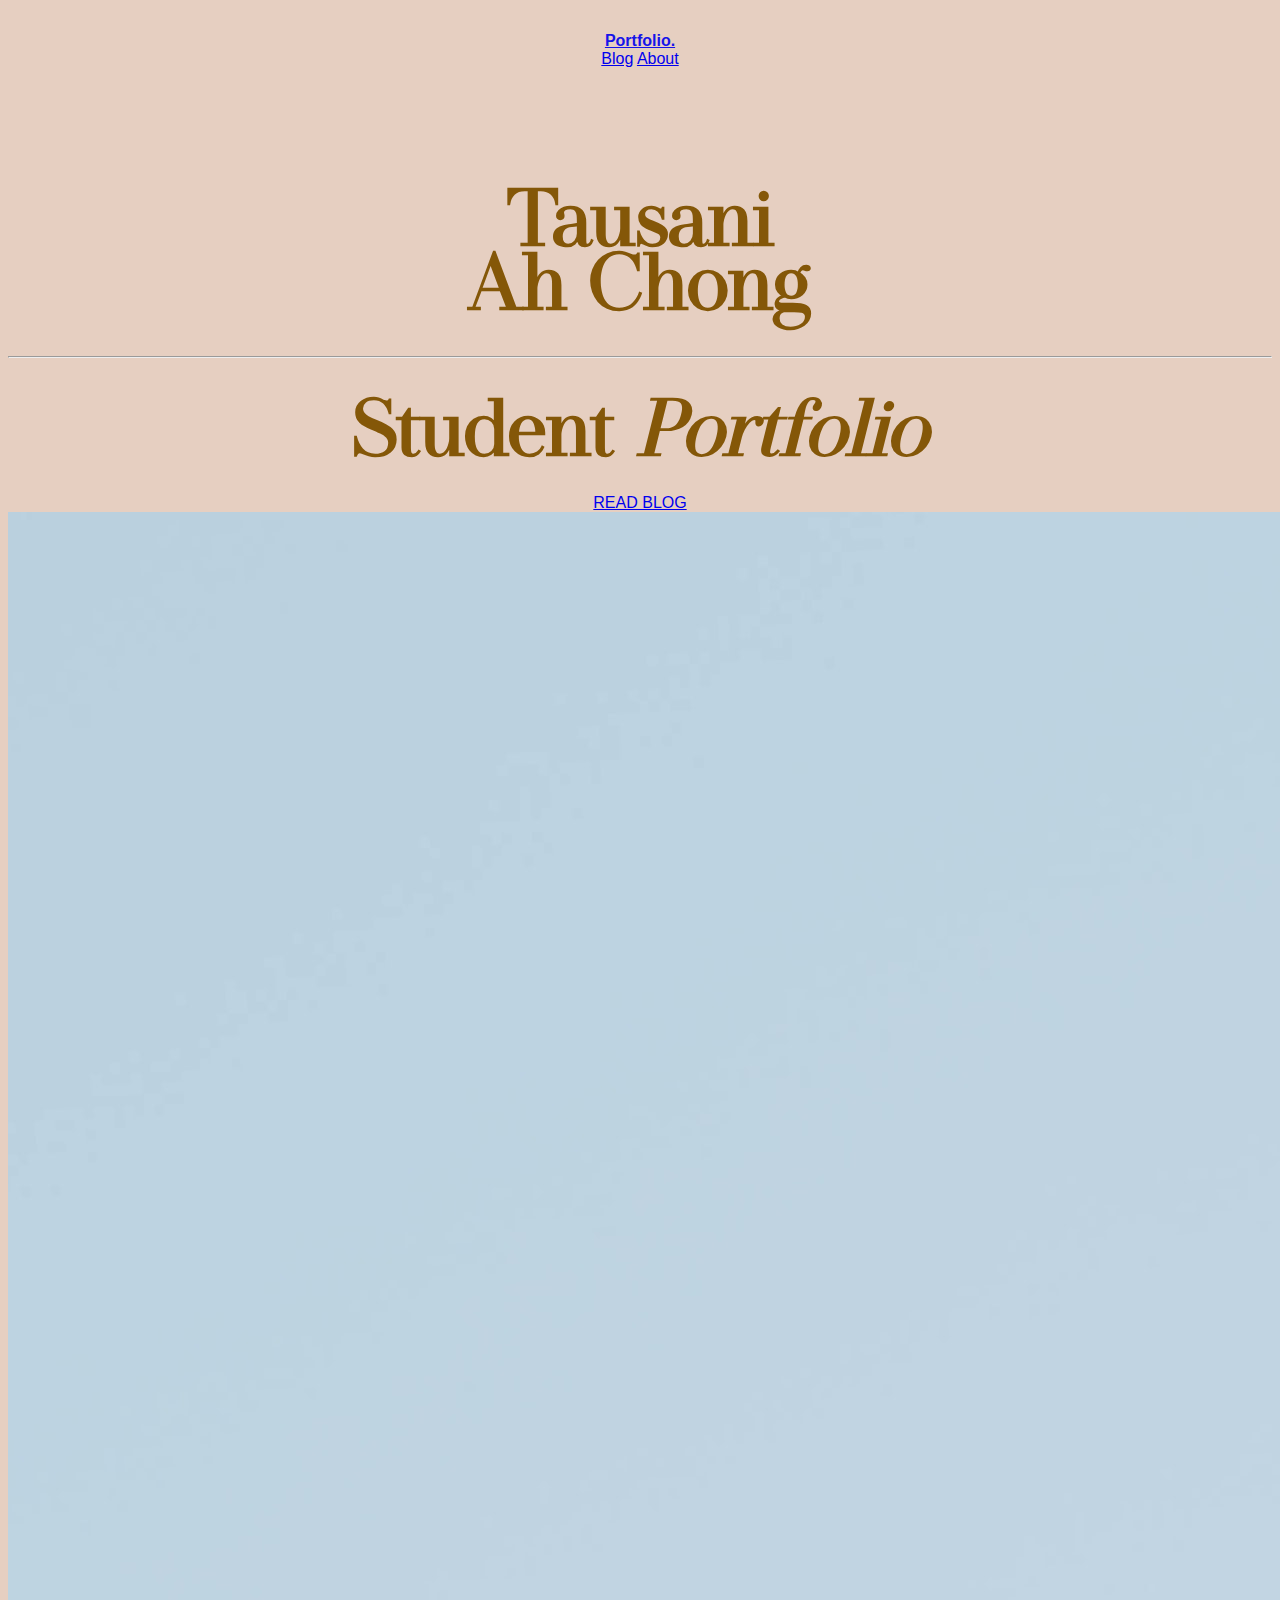
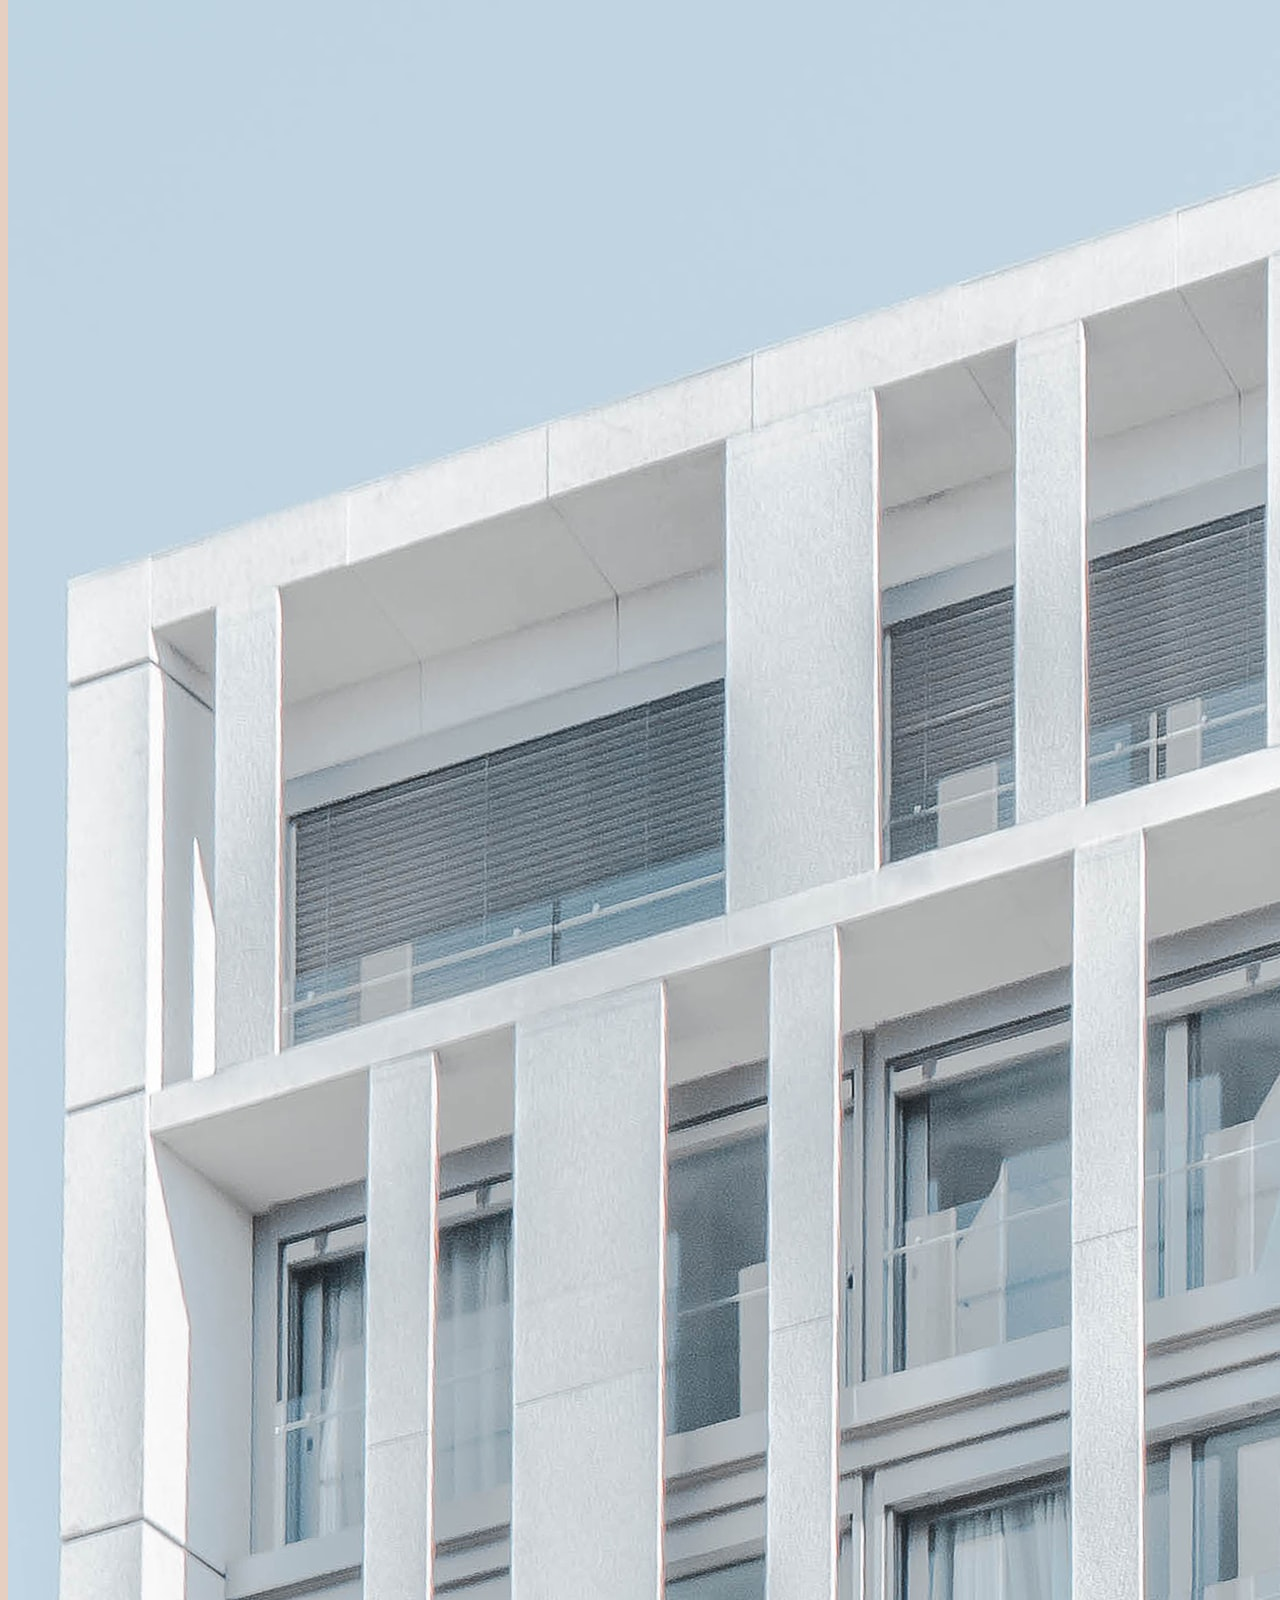
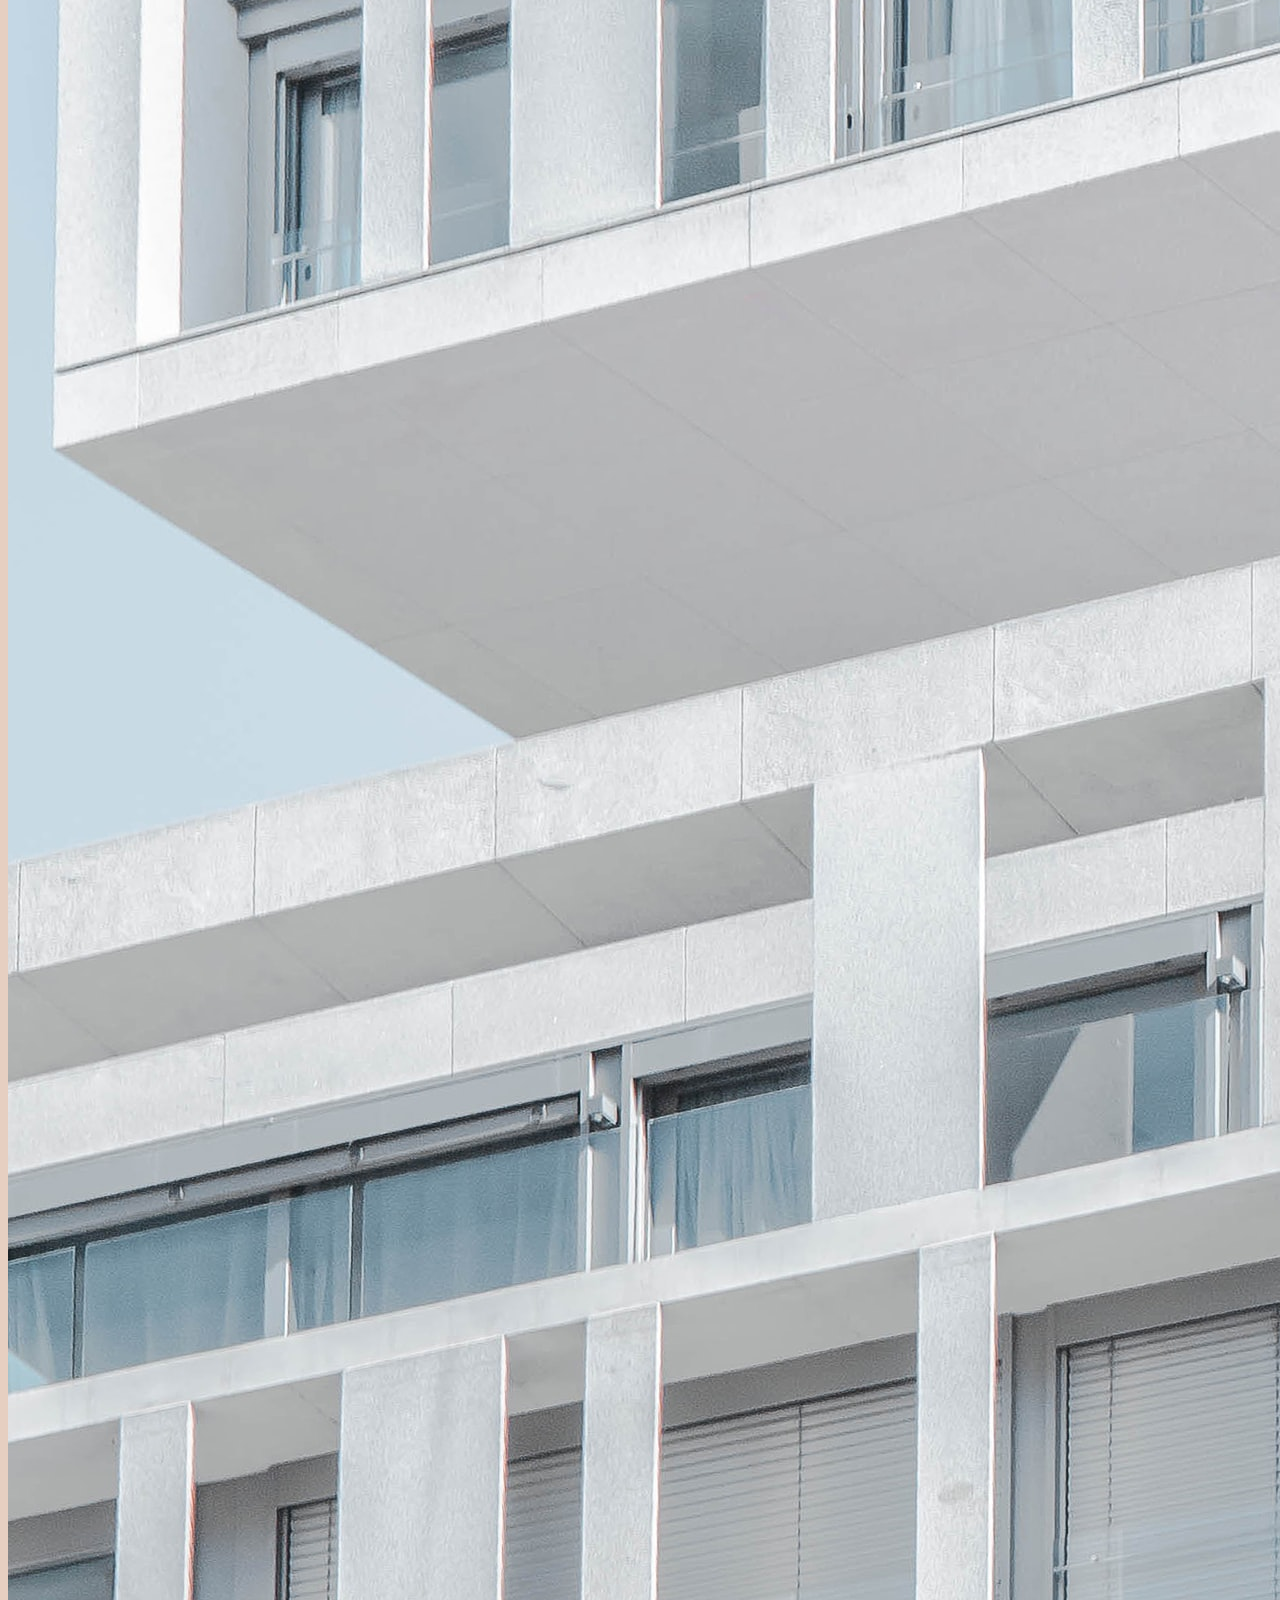
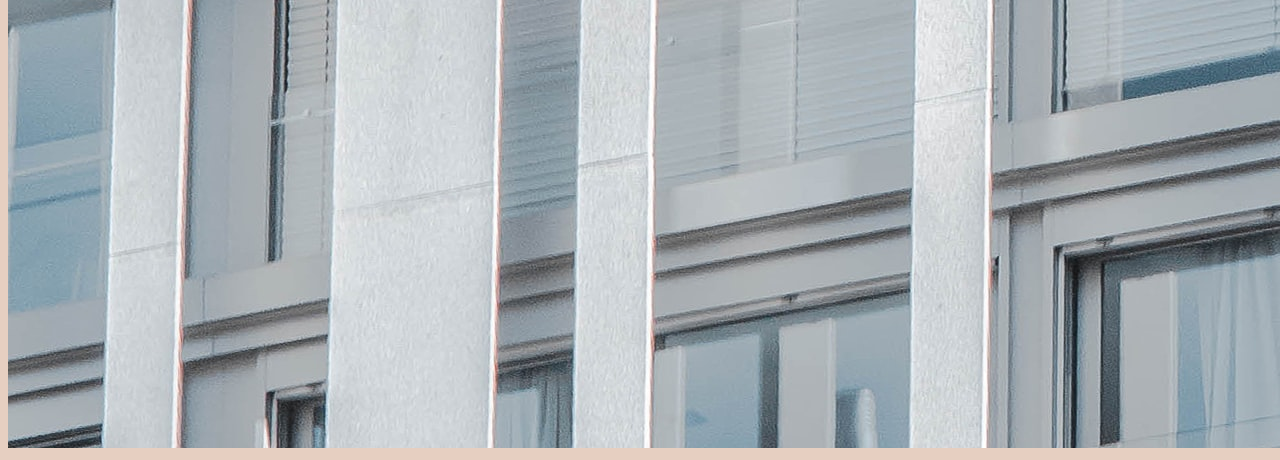
==== index.html @ 8805058b "adjusted text" ====
<!DOCTYPE html>
<html>

  <head>
    <title>tausani.</title>
    <meta charset="UTF-8">
    <meta name="viewport" content="width=device-width, initial-scale=1, shrink-to-fit=no">

    <!-- CSS -->
    <link rel="stylesheet" href="https://cdn.jsdelivr.net/npm/bootstrap@4.5.3/dist/css/bootstrap.min.css" integrity="sha384-TX8t27EcRE3e/ihU7zmQxVncDAy5uIKz4rEkgIXeMed4M0jlfIDPvg6uqKI2xXr2" crossorigin="anonymous">
    <link href="styles/main.css" rel="stylesheet" type="text/css" />

    <!-- Google Fonts -->
    <link rel="preconnect" href="https://fonts.gstatic.com">
    <link href="https://fonts.googleapis.com/css2?family=DM+Serif+Text&family=Playfair+Display&display=swap&family=Cormorant+Garamond&display=swap" rel="stylesheet">

    <!-- Bootstrap -->
    <script src="https://code.jquery.com/jquery-3.5.1.slim.min.js" integrity="sha384-DfXdz2htPH0lsSSs5nCTpuj/zy4C+OGpamoFVy38MVBnE+IbbVYUew+OrCXaRkfj" crossorigin="anonymous"></script>
    <script src="https://cdn.jsdelivr.net/npm/popper.js@1.16.1/dist/umd/popper.min.js" integrity="sha384-9/reFTGAW83EW2RDu2S0VKaIzap3H66lZH81PoYlFhbGU+6BZp6G7niu735Sk7lN" crossorigin="anonymous"></script>
    <script src="https://cdn.jsdelivr.net/npm/bootstrap@4.5.3/dist/js/bootstrap.min.js" integrity="sha384-w1Q4orYjBQndcko6MimVbzY0tgp4pWB4lZ7lr30WKz0vr/aWKhXdBNmNb5D92v7s" crossorigin="anonymous"></script>
  </head>
  
  <body>
    
    <!-- Navigation -->
    <nav class="navbar navbar-light">
      <a class="navbar-brand" href="index.html">Portfolio.</a>
      <div class="nav justify-content-end">
          <a class="nav-link text-dark h6 text-uppercase" href="#">Blog</a>
          <a class="nav-link text-dark h6 text-uppercase" href="#">About</a>
      </div>
    </nav>

    <!-- Header -->
    <div class="container">
      <div class="row">
        <header class="col-6 text-colour">
          <h1 class="title">Tausani <br> Ah Chong <hr> Student <em>Portfolio</em></h1>
          <a role="button" class="btn btn-outline-dark" href="blog/sprint1.technical.html">READ BLOG</a>
        </header>
        <img class="col-6 arch1" src="images/arch1.jpg" alt="image of building">
      </div>
    </div>

     
    <!-- About Section 
    <section id="about" class="text-colour">
      <h1 class="display-4">Welcome.</h1>
      <p>My name is Tausani Ah Chong.</p>
      <p>I am an aspiring website & app developer.</p>
      <p>Currently attending Dev Academy in Auckland, New Zealand.</p>
      <p>Throughout this course I'll be updating this website. Adding new elements as I progress and learn more.</p>
    </section>
  -->
    <!-- Vertical Line 
    <div class="vl-1"></div>

    <!-- Back to top
    <nav class="text-lowercase nav flex-column">
      <a class="nav-link text-colour" href="#nav">Back to top</a>
    </nav>

  -->

    <!-- Footer
    <footer>

    </footer>
  -->

  </body>
</html>
---- styles/main.css ----
@font-face {
        font-family: 'made_saonara';
        src: url('fonts/made_saonara/made-saonara-webfont.woff2') format('woff2'),
             url('fonts/made_saonara/made-saonara-webfont.woff') format('woff');

}

body {
    background-color: #e6cfc1;
    font-family: sans-serif;
    text-align: center;
}

.navbar {
    padding: 1.5rem 6rem;
}

.navbar-brand {
    font-weight: bold;
    opacity: 0.9;
}

.text-colour {
    color: #845708;
}

.title {
    z-index: 2;
    font-family: 'made_saonara', serif;
    font-size: 5rem;
    margin: 6rem 0 2rem;
    line-height: 4rem;
}

.arch1 {
   z-index: -1;
}
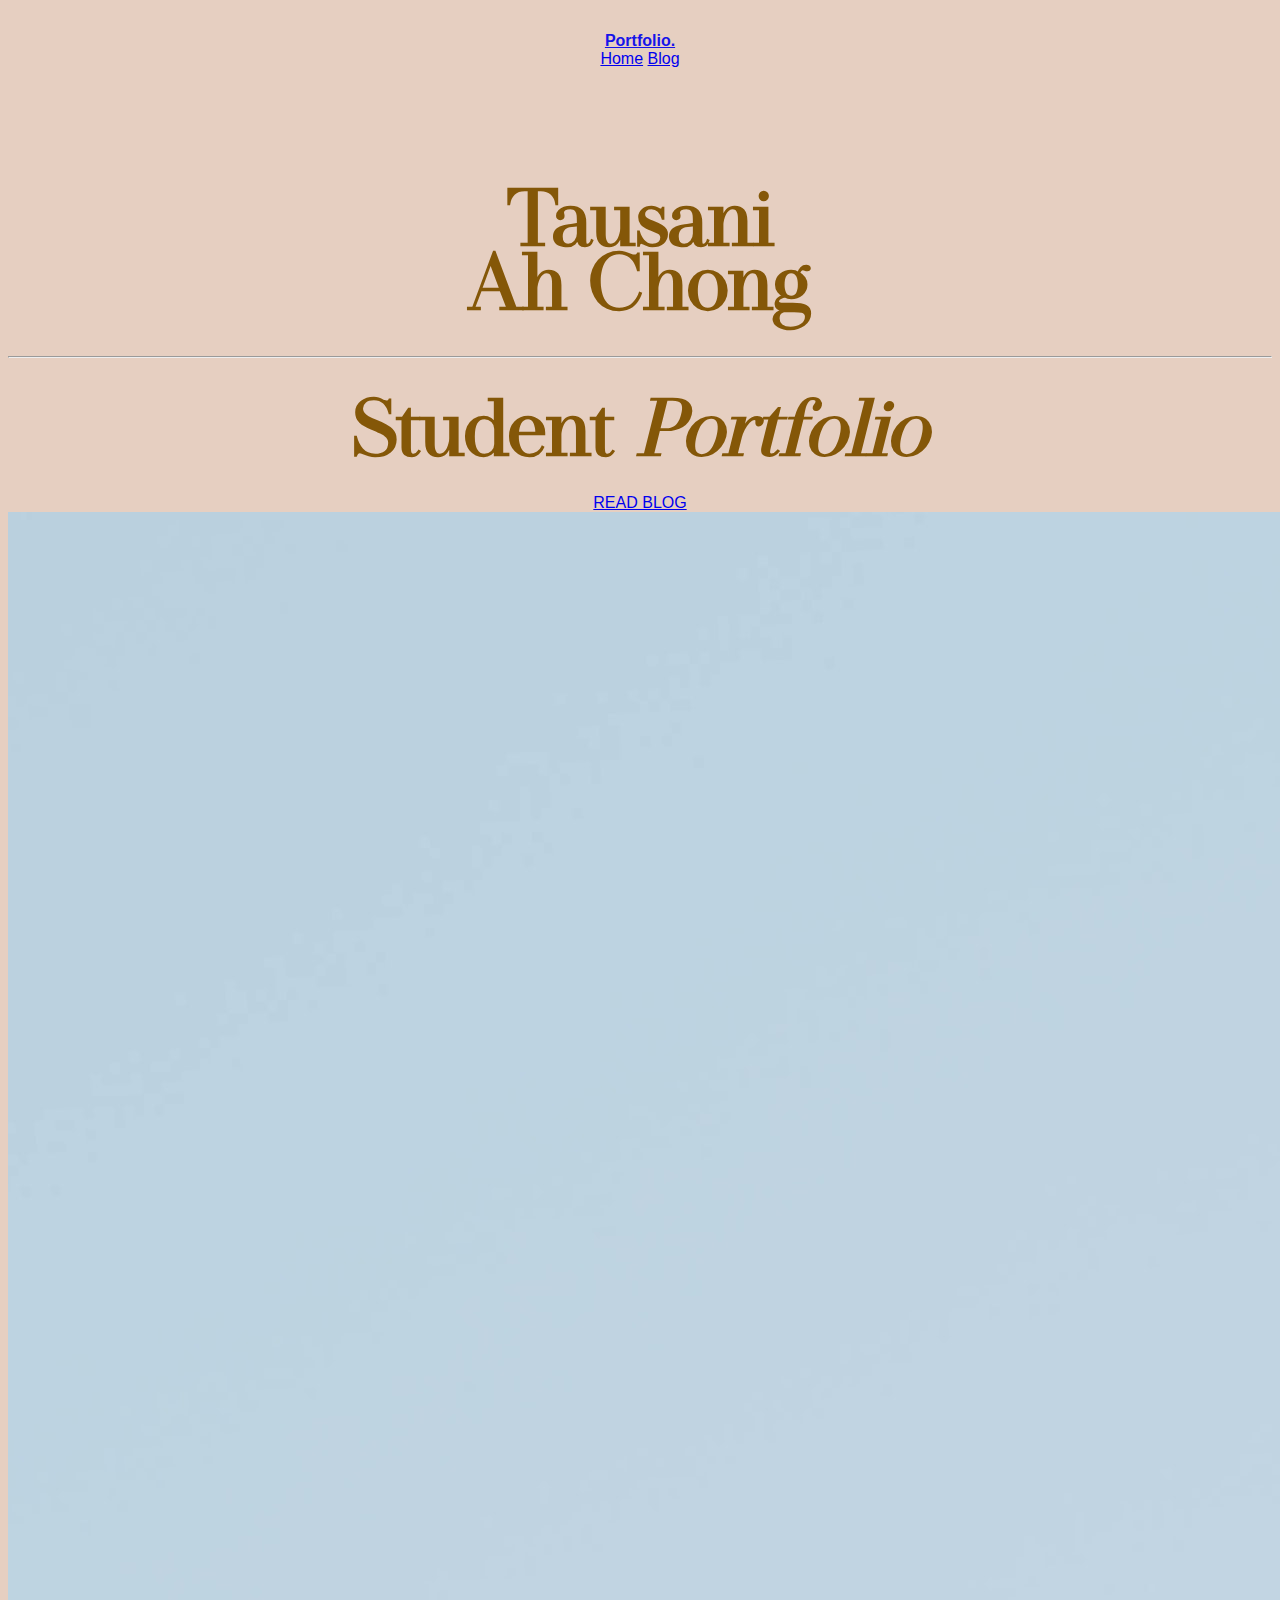
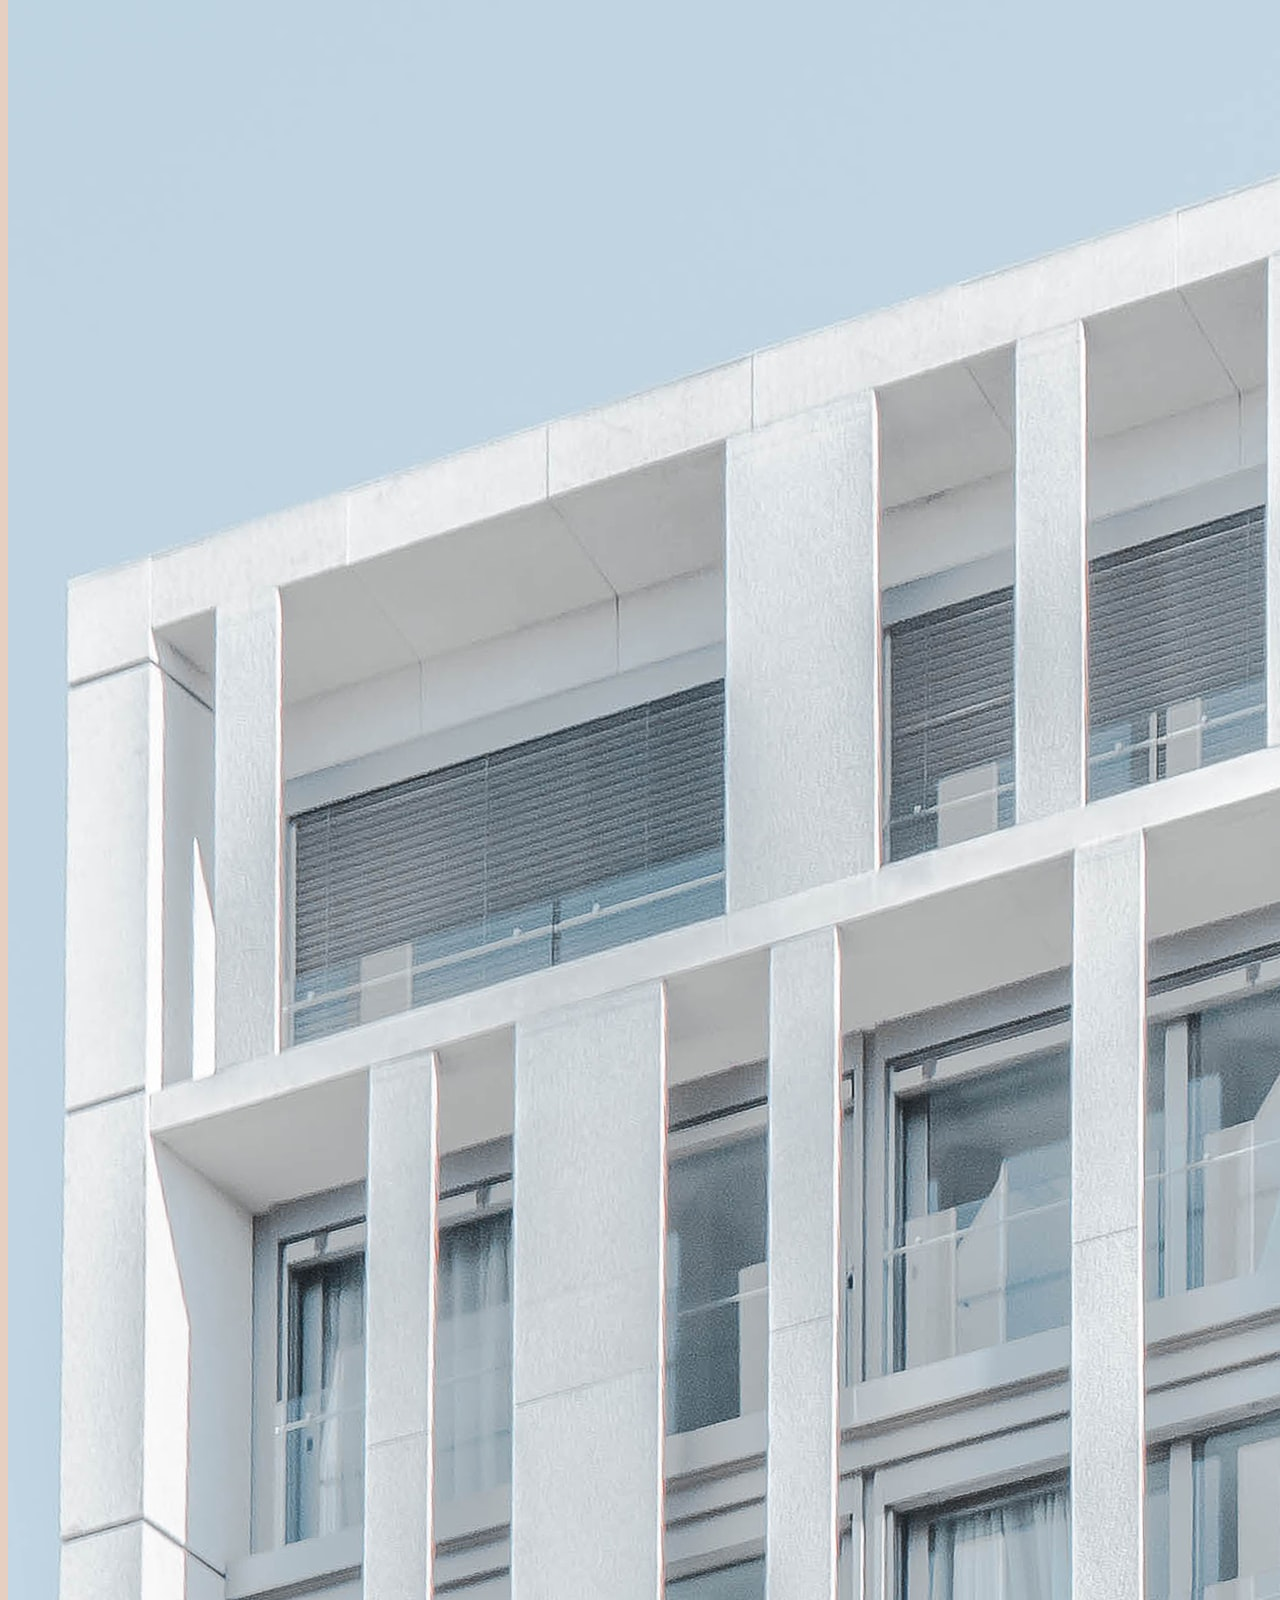
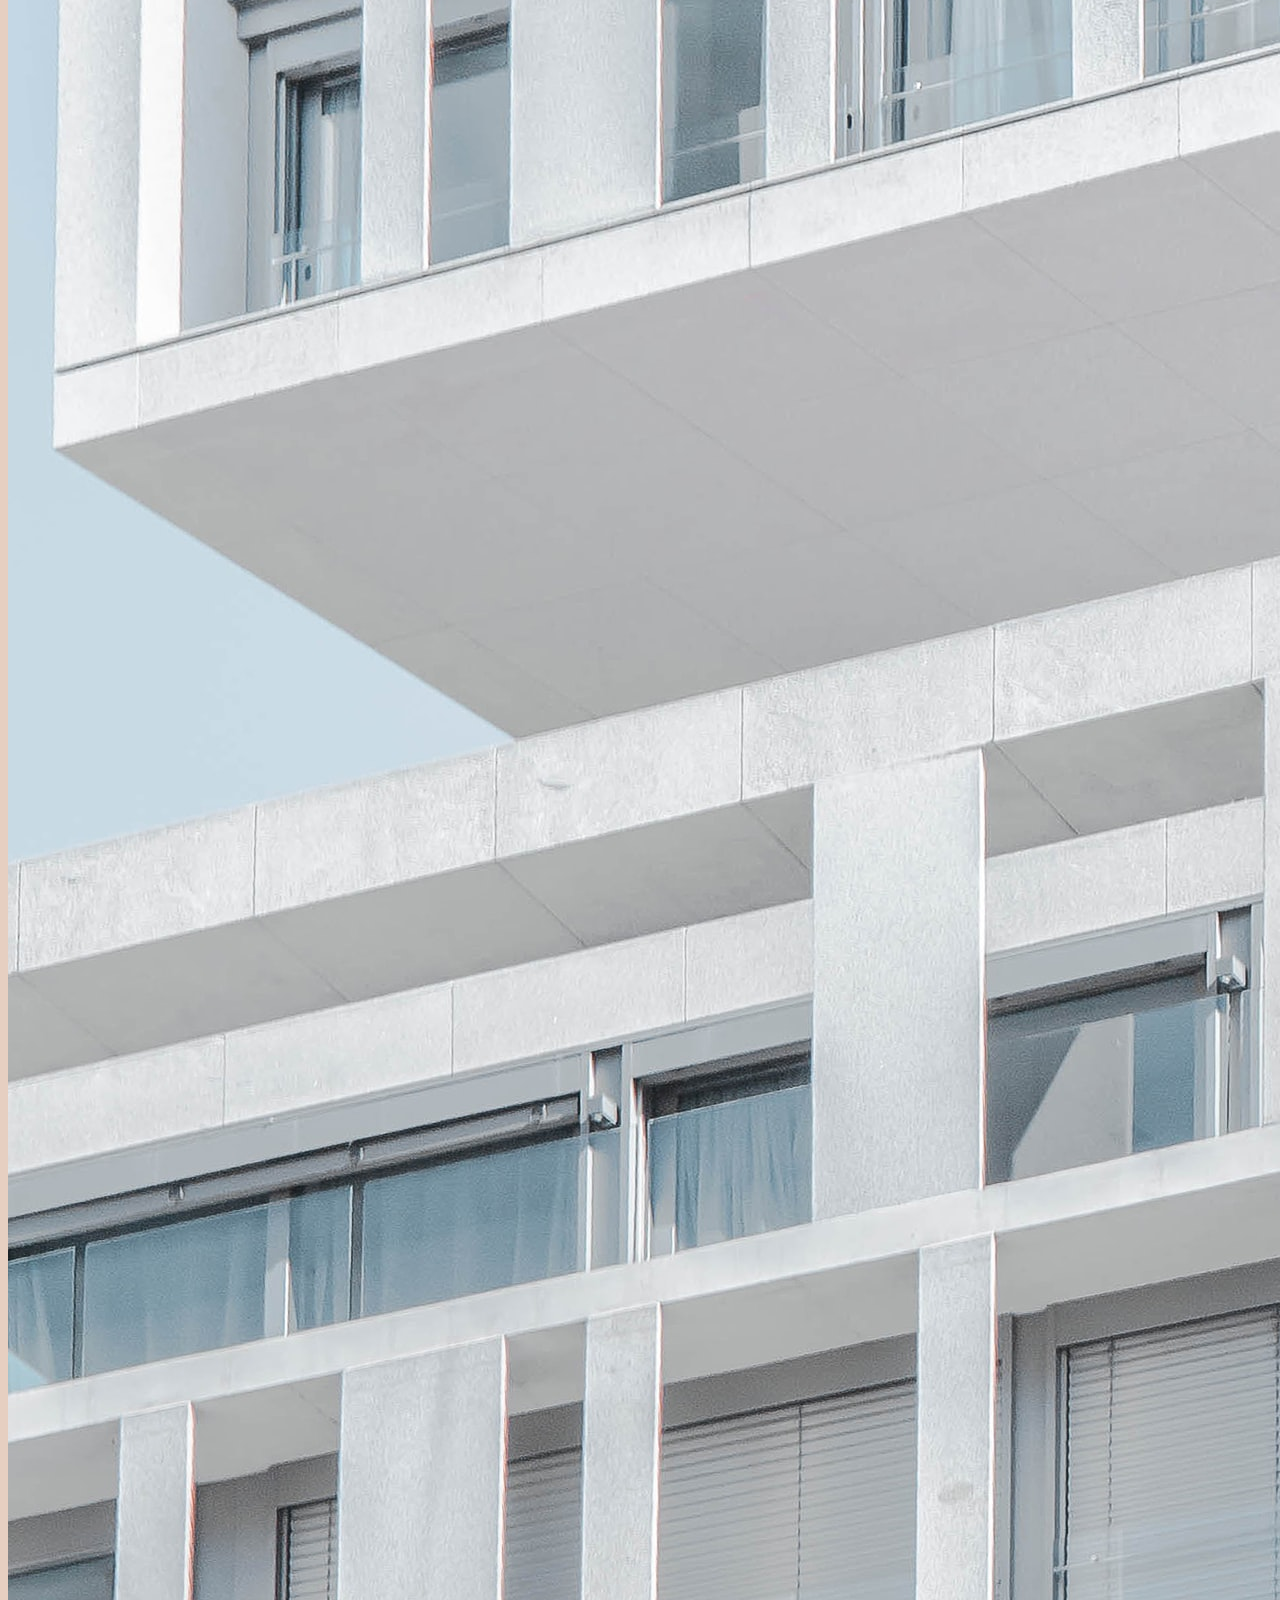
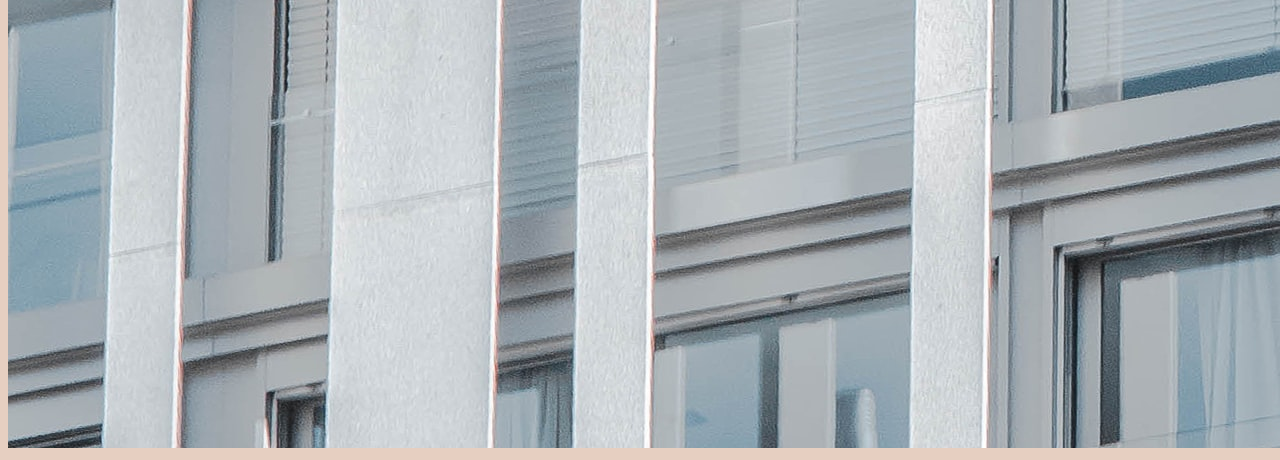
==== commit 2a1b0444: "added home to nav" ====
--- a/index.html
+++ b/index.html
@@ -26,8 +26,9 @@
     <nav class="navbar navbar-light">
       <a class="navbar-brand" href="index.html">Portfolio.</a>
       <div class="nav justify-content-end">
-          <a class="nav-link text-dark h6 text-uppercase" href="#">Blog</a>
-          <a class="nav-link text-dark h6 text-uppercase" href="#">About</a>
+          <a class="nav-link active text-dark text-uppercase" href="index.html">Home</a>
+          <a class="nav-link text-dark text-uppercase" href="blog/sprint1.technical.html">Blog</a>
+          <!-- <a class="nav-link text-dark text-uppercase" href="#">About</a> -->
       </div>
     </nav>
 
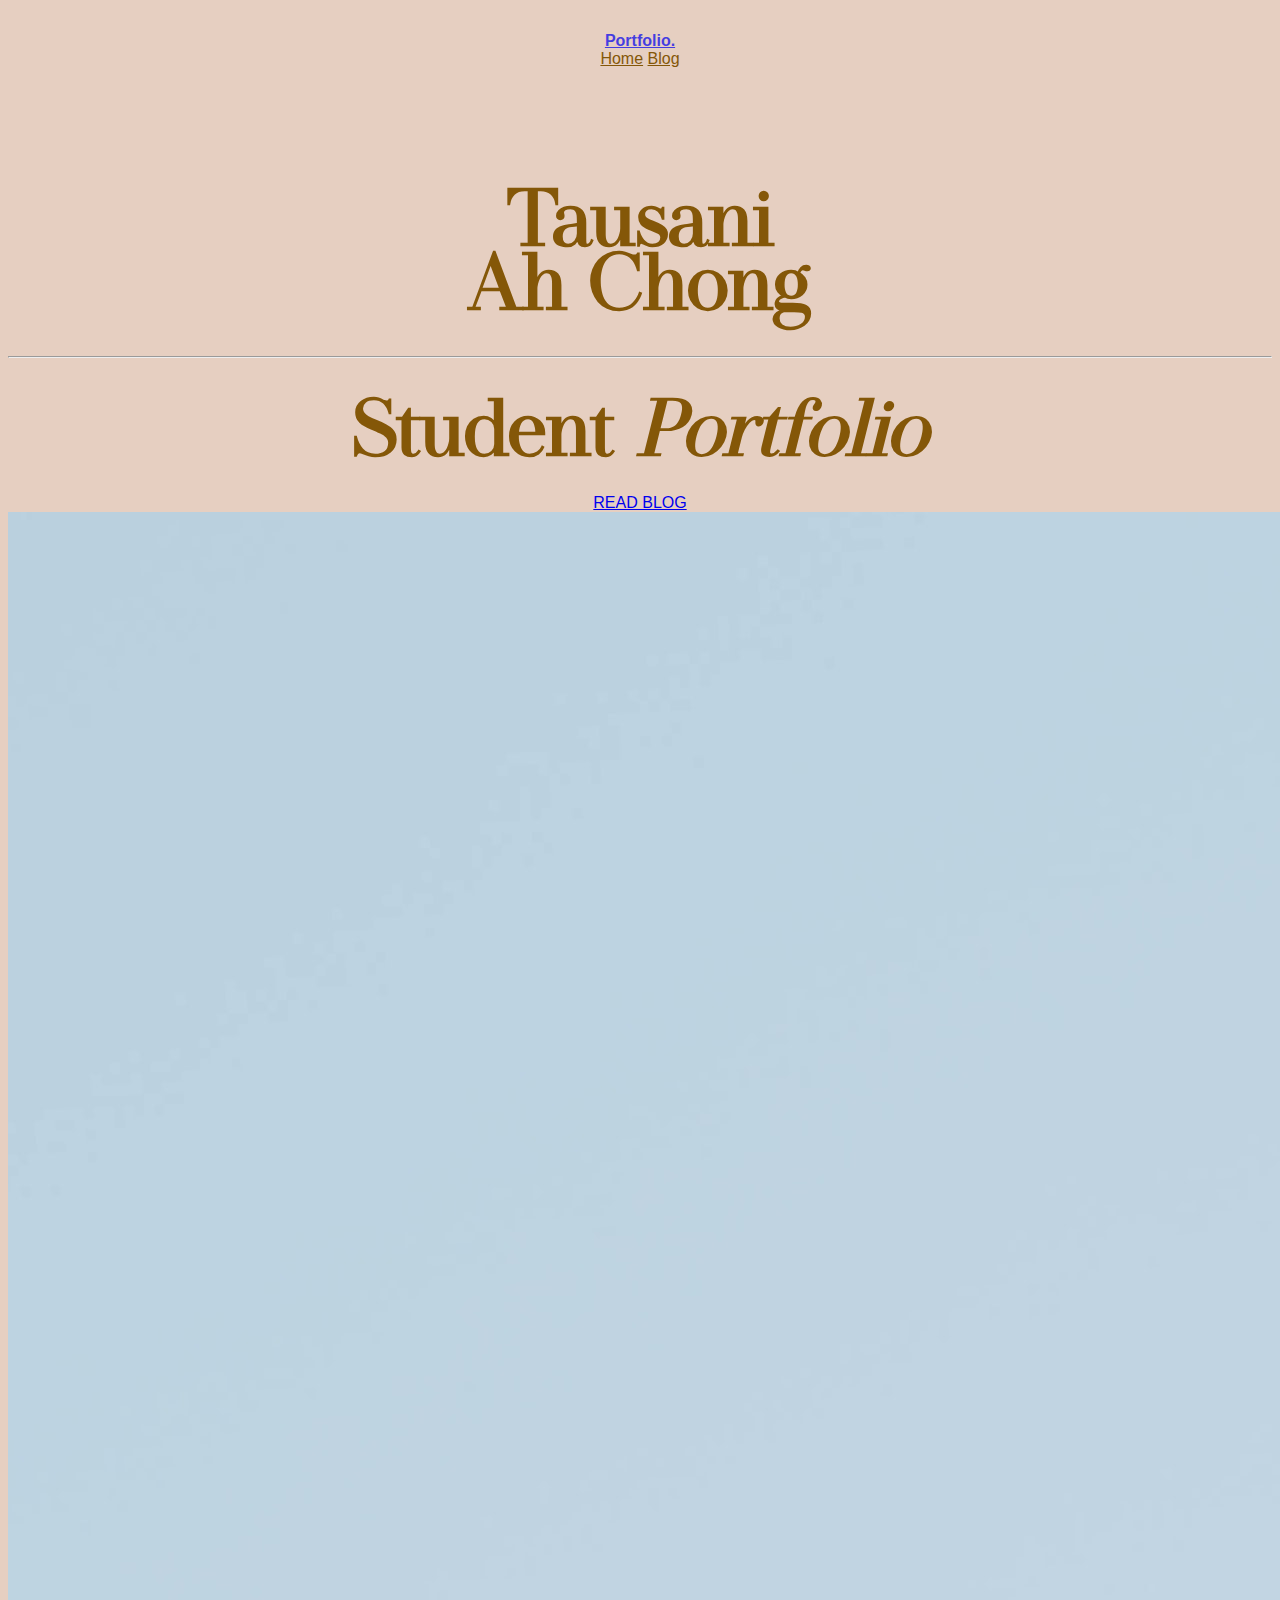
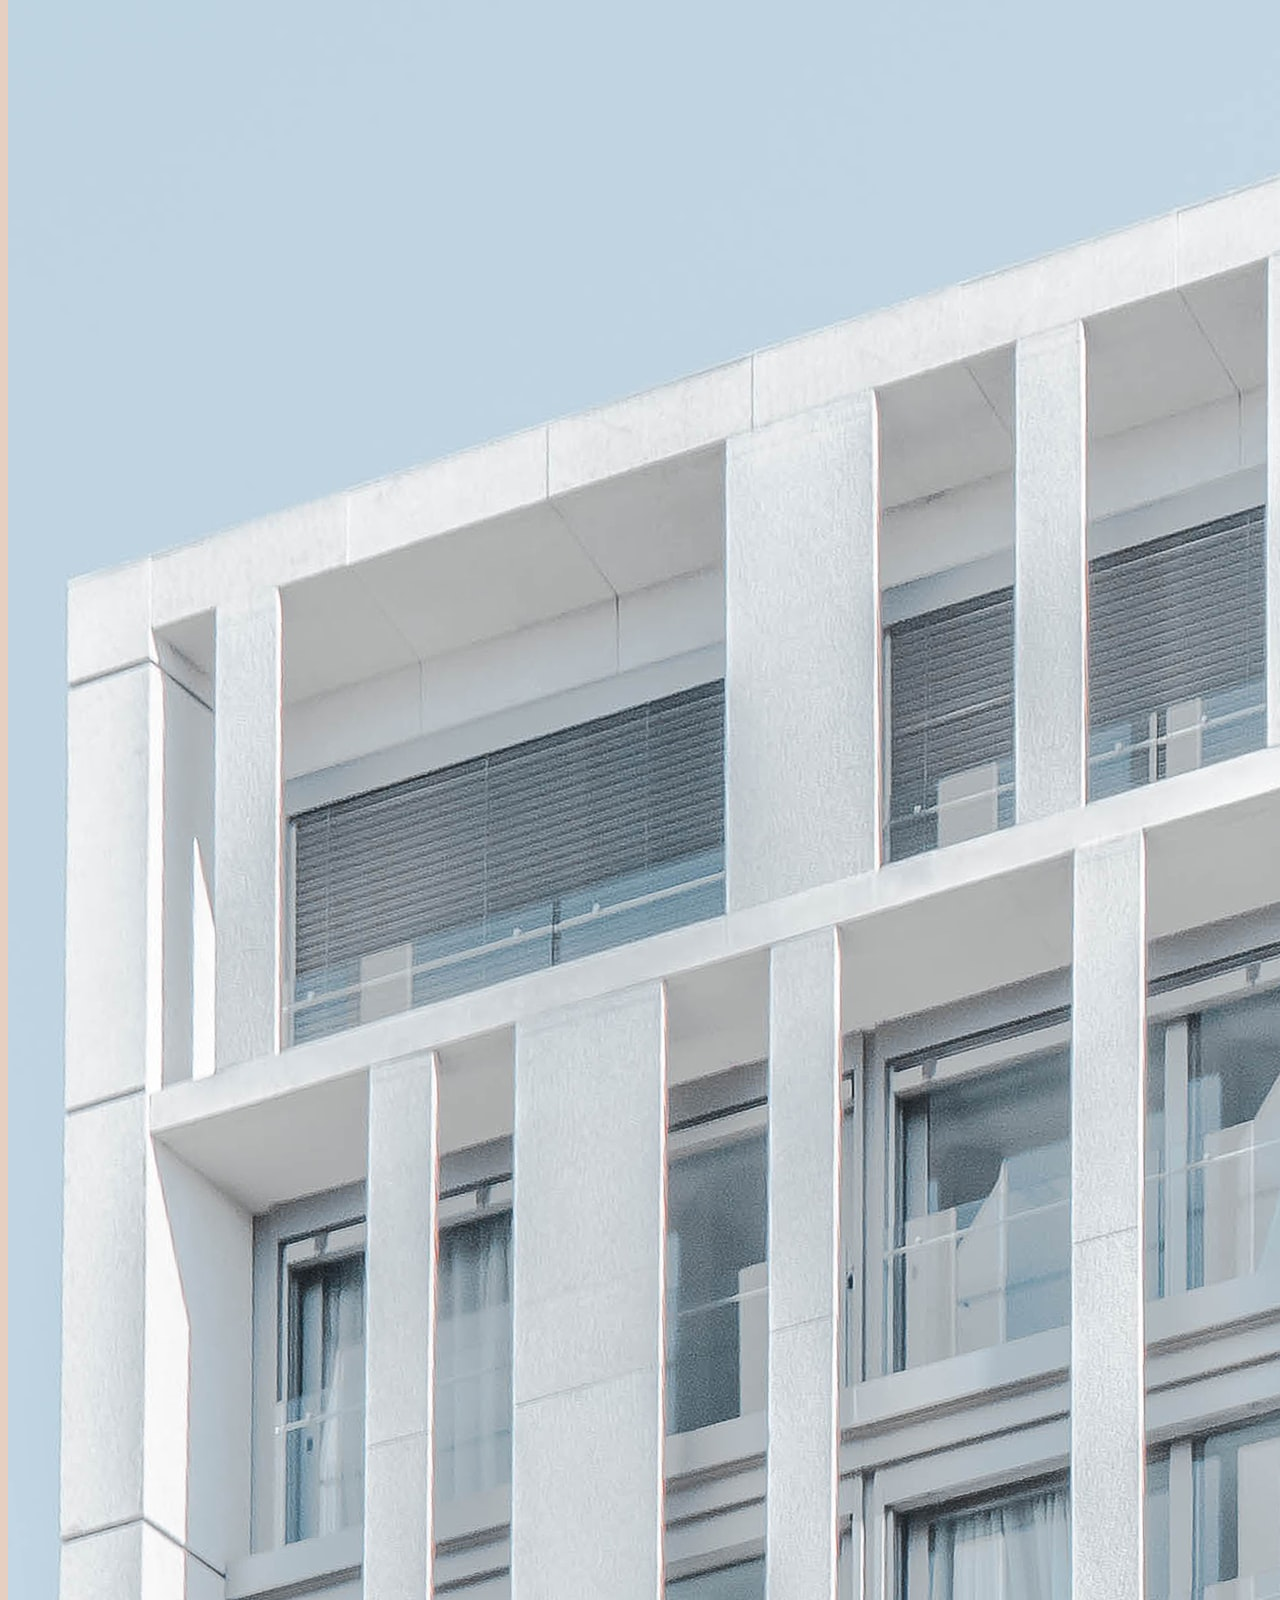
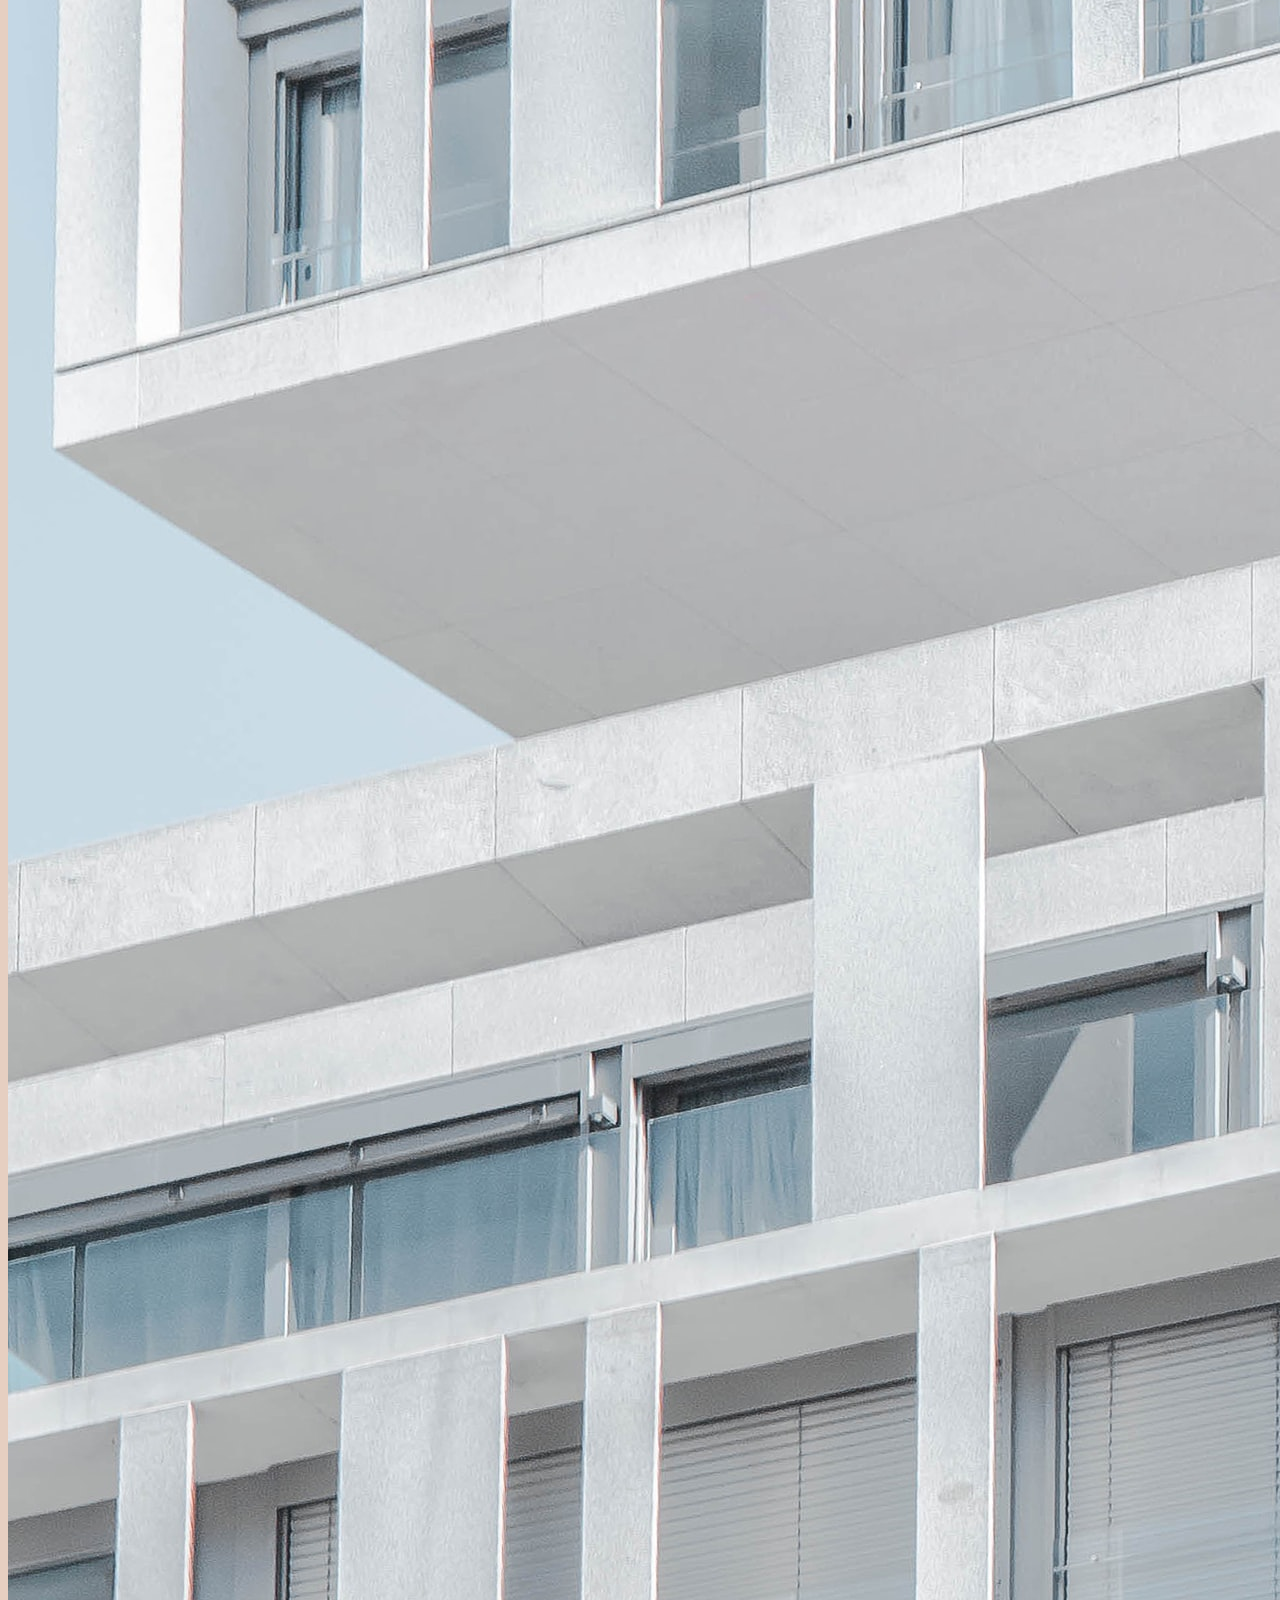
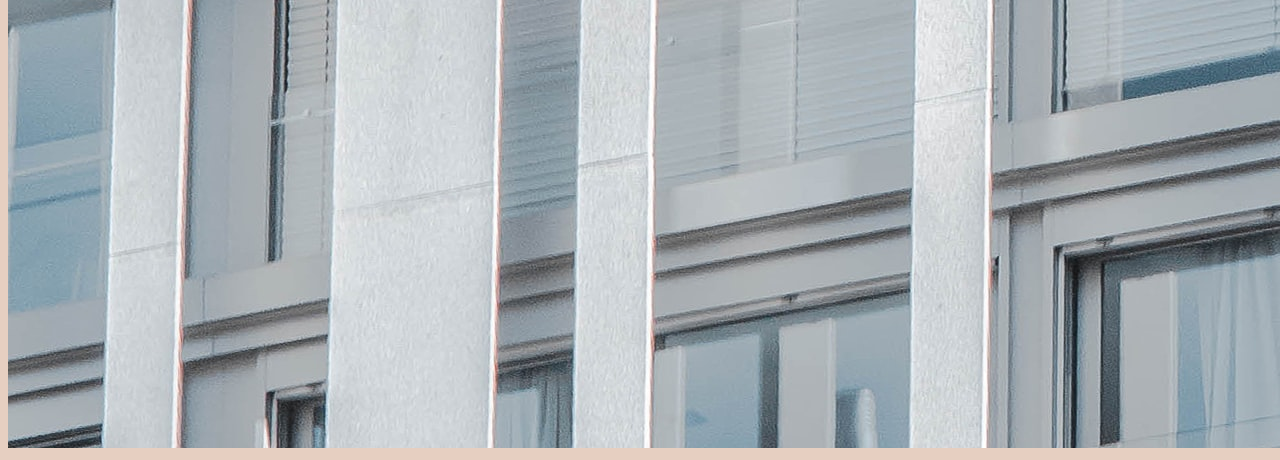
==== commit 1ed41a49: "changed text colour" ====
--- a/index.html
+++ b/index.html
@@ -26,8 +26,8 @@
     <nav class="navbar navbar-light">
       <a class="navbar-brand" href="index.html">Portfolio.</a>
       <div class="nav justify-content-end">
-          <a class="nav-link active text-dark text-uppercase" href="index.html">Home</a>
-          <a class="nav-link text-dark text-uppercase" href="blog/sprint1.technical.html">Blog</a>
+          <a class="nav-link active text-colour text-uppercase" href="index.html">Home</a>
+          <a class="nav-link text-colour text-uppercase" href="blog/blog.html">Blog</a>
           <!-- <a class="nav-link text-dark text-uppercase" href="#">About</a> -->
       </div>
     </nav>
@@ -37,7 +37,7 @@
       <div class="row">
         <header class="col-6 text-colour">
           <h1 class="title">Tausani <br> Ah Chong <hr> Student <em>Portfolio</em></h1>
-          <a role="button" class="btn btn-outline-dark" href="blog/sprint1.technical.html">READ BLOG</a>
+          <a role="button" class="btn btn-outline-dark" href="blog/blog.html">READ BLOG</a>
         </header>
         <img class="col-6 arch1" src="images/arch1.jpg" alt="image of building">
       </div>
--- a/styles/main.css
+++ b/styles/main.css
@@ -11,13 +11,17 @@
     text-align: center;
 }
 
+.card {
+    margin: 5rem;
+}
+
 .navbar {
     padding: 1.5rem 6rem;
 }
 
 .navbar-brand {
     font-weight: bold;
-    opacity: 0.9;
+    opacity: 0.7;
 }
 
 .text-colour {
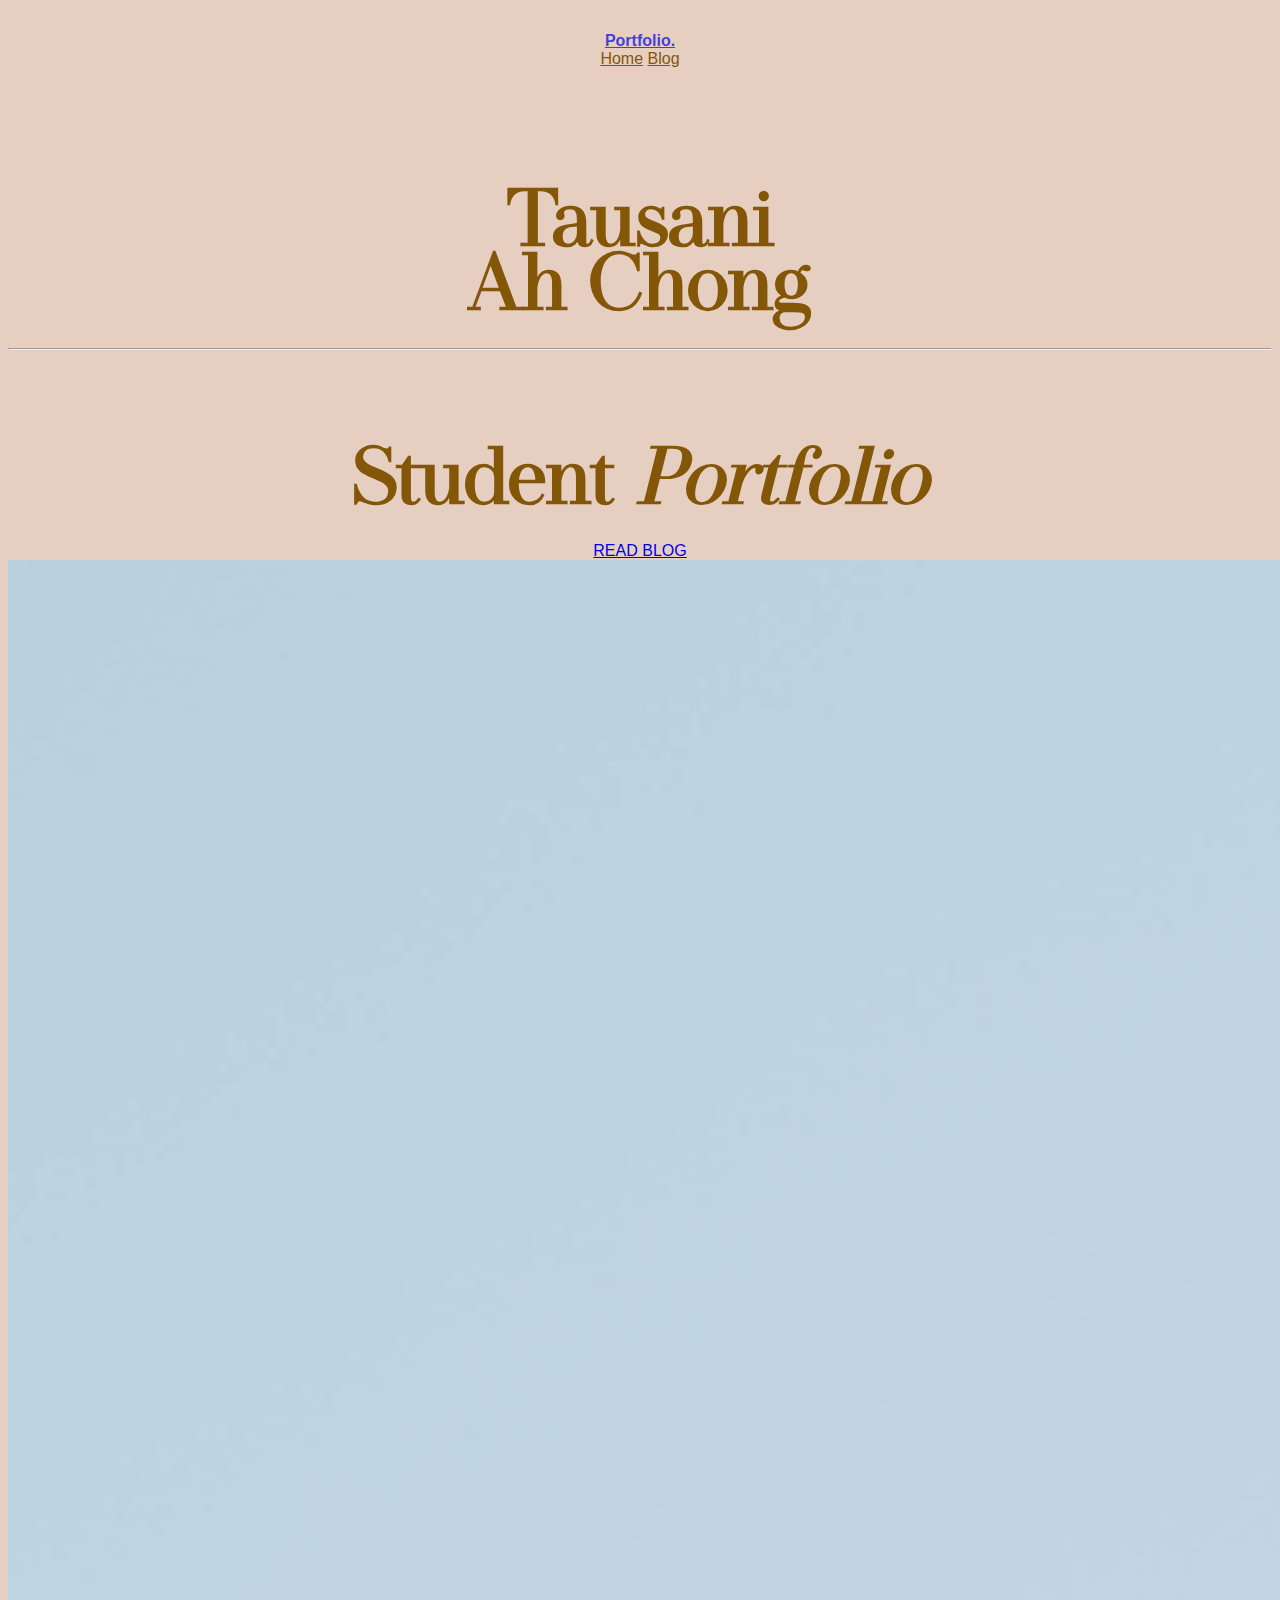
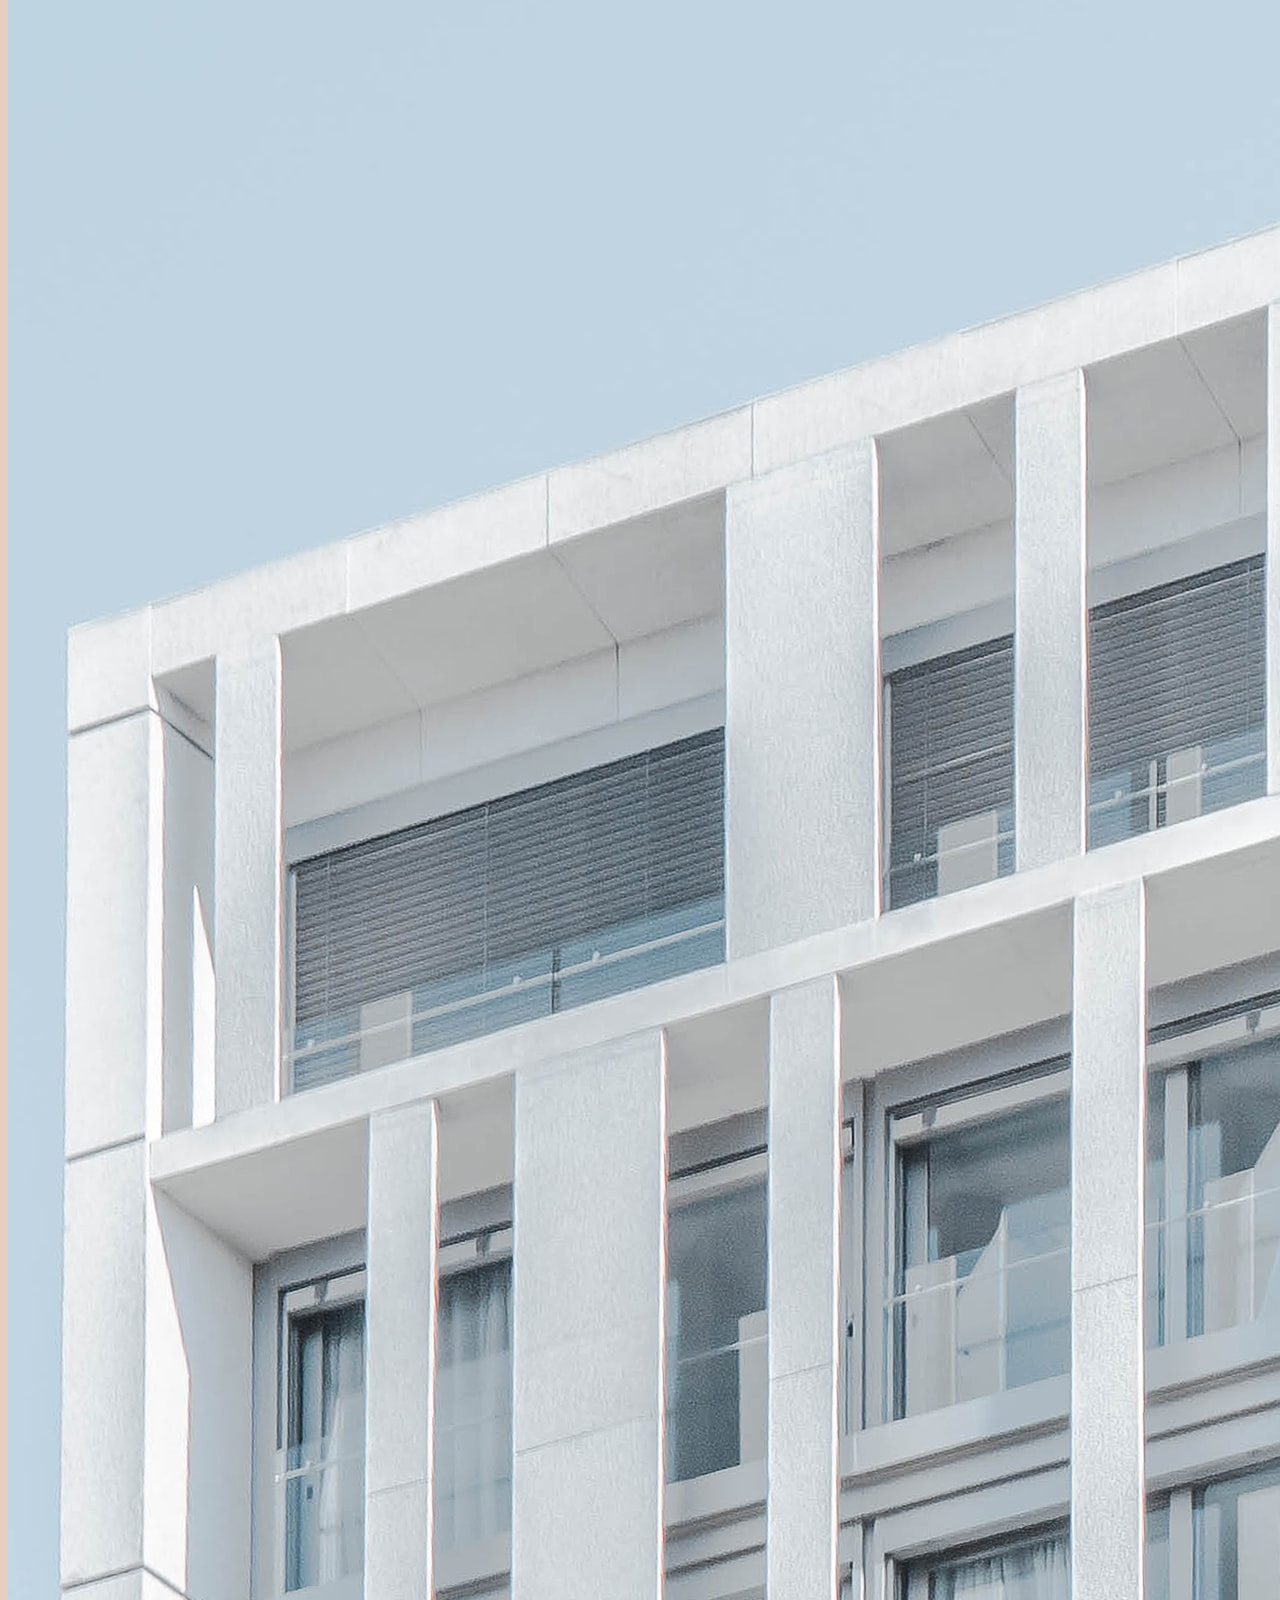
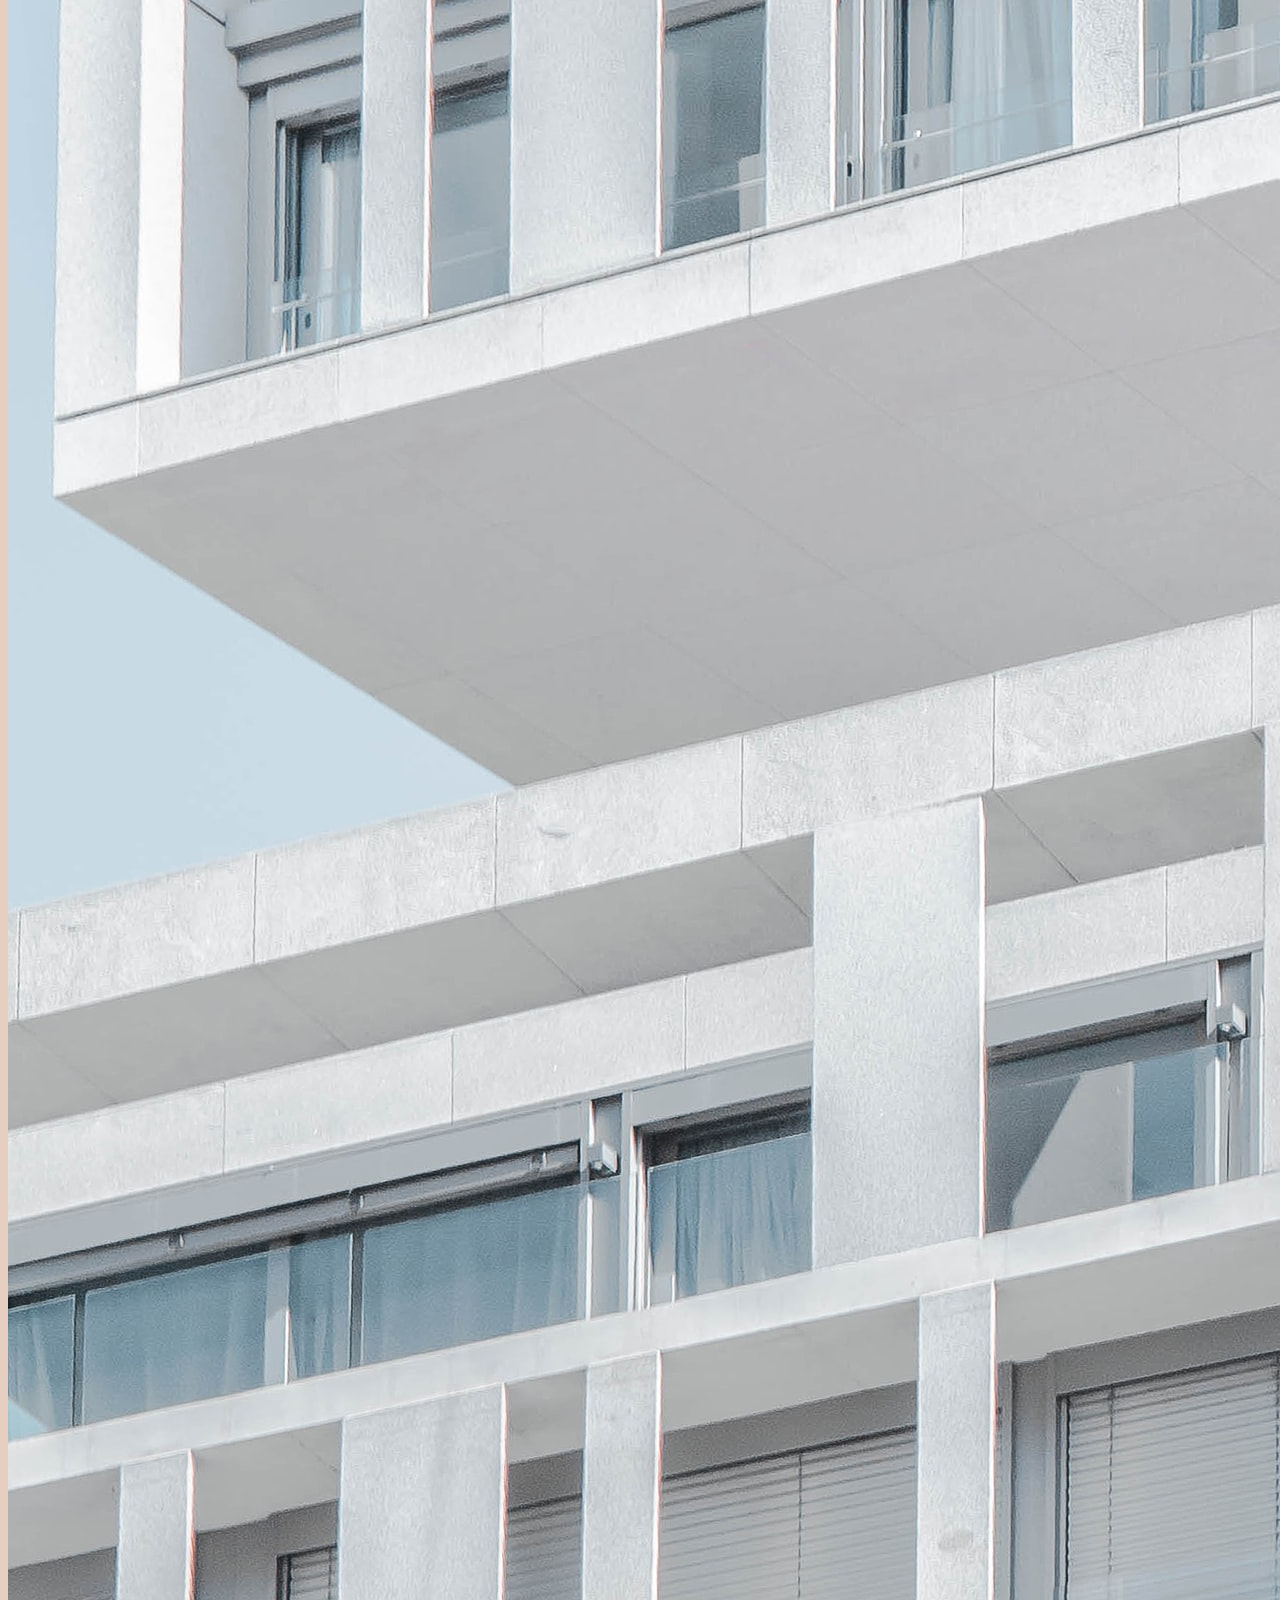
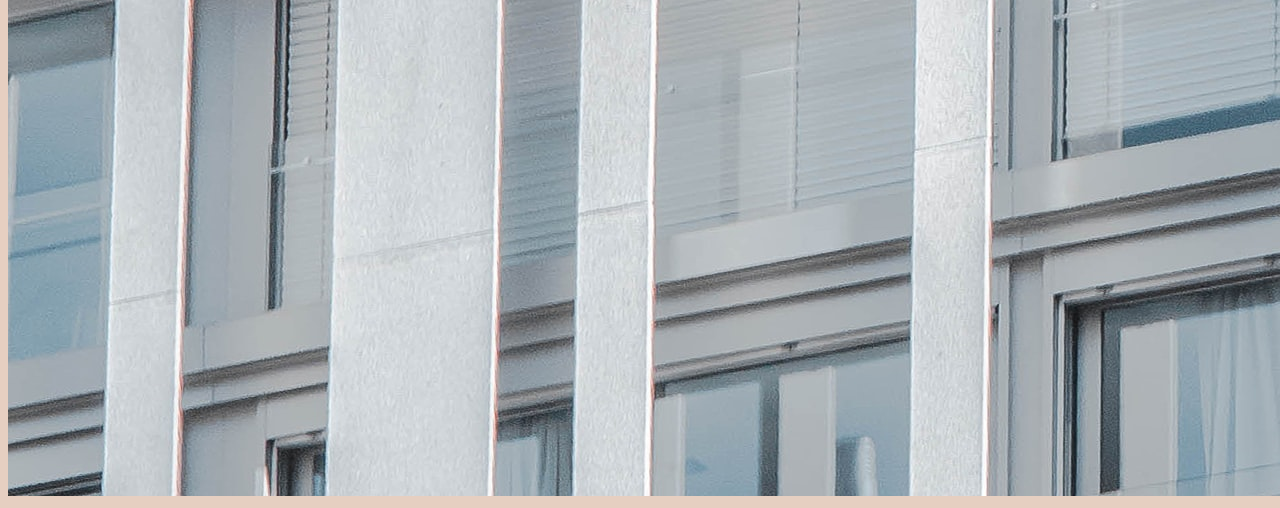
==== commit bd805b0d: "adjusted hr element" ====
--- a/index.html
+++ b/index.html
@@ -1,8 +1,8 @@
 <!DOCTYPE html>
-<html>
+<html lang="en">
 
   <head>
-    <title>tausani.</title>
+    <title>Portfolio.</title>
     <meta charset="UTF-8">
     <meta name="viewport" content="width=device-width, initial-scale=1, shrink-to-fit=no">
 
@@ -36,38 +36,14 @@
     <div class="container">
       <div class="row">
         <header class="col-6 text-colour">
-          <h1 class="title">Tausani <br> Ah Chong <hr> Student <em>Portfolio</em></h1>
+          <h1 class="title">Tausani <br> Ah Chong</h1> 
+          <hr> 
+          <h1 class="title mt-0">Student <em>Portfolio</em></h1>
           <a role="button" class="btn btn-outline-dark" href="blog/blog.html">READ BLOG</a>
         </header>
         <img class="col-6 arch1" src="images/arch1.jpg" alt="image of building">
       </div>
     </div>
 
-     
-    <!-- About Section 
-    <section id="about" class="text-colour">
-      <h1 class="display-4">Welcome.</h1>
-      <p>My name is Tausani Ah Chong.</p>
-      <p>I am an aspiring website & app developer.</p>
-      <p>Currently attending Dev Academy in Auckland, New Zealand.</p>
-      <p>Throughout this course I'll be updating this website. Adding new elements as I progress and learn more.</p>
-    </section>
-  -->
-    <!-- Vertical Line 
-    <div class="vl-1"></div>
-
-    <!-- Back to top
-    <nav class="text-lowercase nav flex-column">
-      <a class="nav-link text-colour" href="#nav">Back to top</a>
-    </nav>
-
-  -->
-
-    <!-- Footer
-    <footer>
-
-    </footer>
-  -->
-
   </body>
 </html>--- a/styles/main.css
+++ b/styles/main.css
@@ -11,12 +11,24 @@
     text-align: center;
 }
 
+p {
+    font-size: 1.2em;
+}
+
 .card {
     margin: 5rem;
 }
 
+.media-body {
+    padding: 2rem;
+}
+
 .navbar {
     padding: 1.5rem 6rem;
+}
+
+.image-max {
+    max-width: 540px;
 }
 
 .navbar-brand {
@@ -38,4 +50,8 @@
 
 .arch1 {
    z-index: -1;
+}
+
+#blog-content img {
+    margin: 1rem 0;
 }